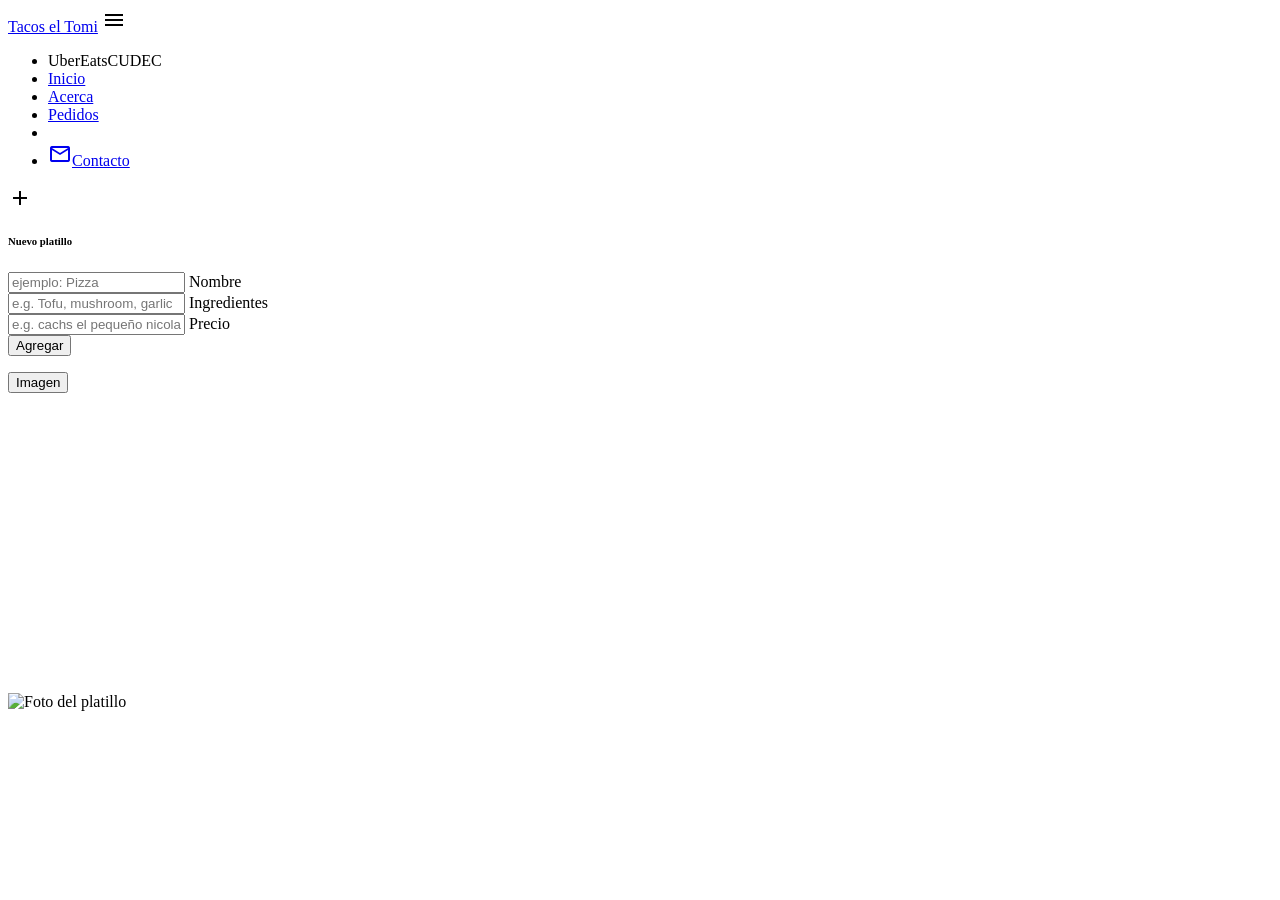
==== index.html @ f1a7c8ac "bin" ====
<html lang="en">
<head>
  <meta charset="UTF-8">
  <meta name="viewport" content="width=device-width, initial-scale=1.0">
  <meta http-equiv="X-UA-Compatible" content="ie=edge">
  <title>Tacos el Tomi</title>
  <!-- materialize icons, css & js -->
  <link type="text/css" href="/css/materialize.min.css" rel="stylesheet">
  <link href="https://fonts.googleapis.com/icon?family=Material+Icons" rel="stylesheet">
  <link type="text/css" href="/css/styles.css" rel="stylesheet">
  <script type="text/javascript" src="/js/materialize.min.js"></script>
<link rel="manifest" href="manifest.json">

<meta name="mobile-web-app-capable" content="yes">
<meta name="apple-mobile-web-app-capable" content="yes">
<meta name="application-name" content="UberEatsCUDEC">
<meta name="apple-mobile-web-app-title" content="UberEatsCUDEC">
<meta name="theme-color" content="#535353">
<meta name="msapplication-navbutton-color" content="#535353">
<meta name="apple-mobile-web-app-status-bar-style" content="black-translucent">
<meta name="viewport" content="width=device-width, initial-scale=1, shrink-to-fit=no">

<link rel="icon" type="image/png" sizes="16x16" href="icon-16x16.png">
<link rel="apple-touch-icon" type="image/png" sizes="16x16" href="icon-16x16.png">
<link rel="icon" type="image/png" sizes="32x32" href="icon-32x32.png">
<link rel="apple-touch-icon" type="image/png" sizes="32x32" href="icon-32x32.png">
<link rel="icon" type="image/png" sizes="48x48" href="icon-48x48.png">
<link rel="apple-touch-icon" type="image/png" sizes="48x48" href="icon-48x48.png">
<link rel="icon" type="image/png" sizes="64x64" href="icon-64x64.png">
<link rel="apple-touch-icon" type="image/png" sizes="64x64" href="icon-64x64.png">
<link rel="icon" type="image/png" sizes="96x96" href="icon-96x96.png">
<link rel="apple-touch-icon" type="image/png" sizes="96x96" href="icon-96x96.png">
<link rel="icon" type="image/png" sizes="128x128" href="icon-128x128.png">
<link rel="apple-touch-icon" type="image/png" sizes="128x128" href="icon-128x128.png">
<link rel="icon" type="image/png" sizes="144x144" href="icon-144x144.png">
<link rel="apple-touch-icon" type="image/png" sizes="144x144" href="icon-144x144.png">
<link rel="icon" type="image/png" sizes="152x152" href="icon-152x152.png">
<link rel="apple-touch-icon" type="image/png" sizes="152x152" href="icon-152x152.png">
<link rel="icon" type="image/png" sizes="180x180" href="icon-180x180.png">
<link rel="apple-touch-icon" type="image/png" sizes="180x180" href="icon-180x180.png">
<link rel="icon" type="image/png" sizes="192x192" href="icon-192x192.png">
<link rel="apple-touch-icon" type="image/png" sizes="192x192" href="icon-192x192.png">
<link rel="icon" type="image/png" sizes="192x192" href="icon-192x192-maskable.png">
<link rel="apple-touch-icon" type="image/png" sizes="192x192" href="icon-192x192-maskable.png">
<link rel="icon" type="image/png" sizes="384x384" href="icon-384x384.png">
<link rel="apple-touch-icon" type="image/png" sizes="384x384" href="icon-384x384.png">
<link rel="icon" type="image/png" sizes="512x512" href="icon-512x512.png">
<link rel="apple-touch-icon" type="image/png" sizes="512x512" href="icon-512x512.png">
<link rel="icon" type="image/png" sizes="512x512" href="icon-512x512-maskable.png">
<link rel="apple-touch-icon" type="image/png" sizes="512x512" href="icon-512x512-maskable.png">

</head>
<body class="grey lighten-4">

  <!-- Menu superior -->
  <nav class="z-depth-0">
    <div class="nav-wrapper container">
      <a href="/">Tacos el Tomi</span></a>
      <span class="right grey-text text-darken-1">
        <i class="material-icons sidenav-trigger" data-target="side-menu">menu</i>
      </span>
    </div>
  </nav>

  <!-- Menu lateral -->
  <ul id="side-menu" class="sidenav side-menu">
    <li><a class="subheader">UberEatsCUDEC</a></li>
    <li><a href="/" class="waves-effect">Inicio</a></li>
    <li><a href="/pages/about.html" class="waves-effect">Acerca</a></li>
    <li><a href="/pages/pedidos.html" class="waves-effect">Pedidos</a></li>
    <li><div class="divider"></div></li>
    <li><a href="/pages/contact.html" class="waves-effect">
      <i class="material-icons">mail_outline</i>Contacto</a></li>

  </ul>

  <!-- Lista de platillos -->
  <div class="recipes container grey-text text-darken-1">
    
  </div>

  <div class="center">
    <a class="btn-floating btn-small btn-large add-btn sidenav-trigger" data-target="side-form">
      <i class="material-icons">add</i>
    </a>
  </div>

  <!-- Agregar platillo -->
  <div id="side-form" class="sidenav side-form">
    <form class="add-recipe container section">
      <h6 >Nuevo platillo</h6>
      <div class="divider"></div>
      <div class="input-field">
        <input placeholder="ejemplo: Pizza" id="title" type="text" class="validate">
        <label for="title">Nombre</label>
      </div>
      <div class="input-field">
        <input placeholder="e.g. Tofu, mushroom, garlic" id="ingredients" type="text" class="validate">
        <label for="ingredients">Ingredientes</label>
      </div>
            <div class="input-field">
        <input placeholder="e.g. cachs el pequeño nicolachs" id="Precio" type="text" class="validate">
        <label for="ingredients">Precio</label>
      </div>

      <div class="input-field center">
        <button id="btnAgregarPlatillo" class="btn-small">Agregar</button>
      </div>
    </form>
    <button id="btnFoto">Imagen</button>
    <div id="camara">
        <video id="video">No hay disponible</video>
        </div>
        <canvas id="canvas"></canvas> 
        <div id="salida">
            <img id="foto" src="" alt="Foto del platillo">
        </div>
    </div>
  </div>

  <script src="https://www.gstatic.com/firebasejs/6.0.1/firebase-app.js">
  </script>

  <script src="https://www.gstatic.com/firebasejs/6.0.1/firebase-firestore.js">
  </script>
 


  <script src="/js/firebase.js"></script>
  <script src="/js/index.js"></script>
  <script src="/js/db.js"></script>

  <script>if (typeof navigation. serviceWorker !== 'undefinend'){
    navigator.serviceWorker.register('sw.js')
  }
</script>

</body>
</html>
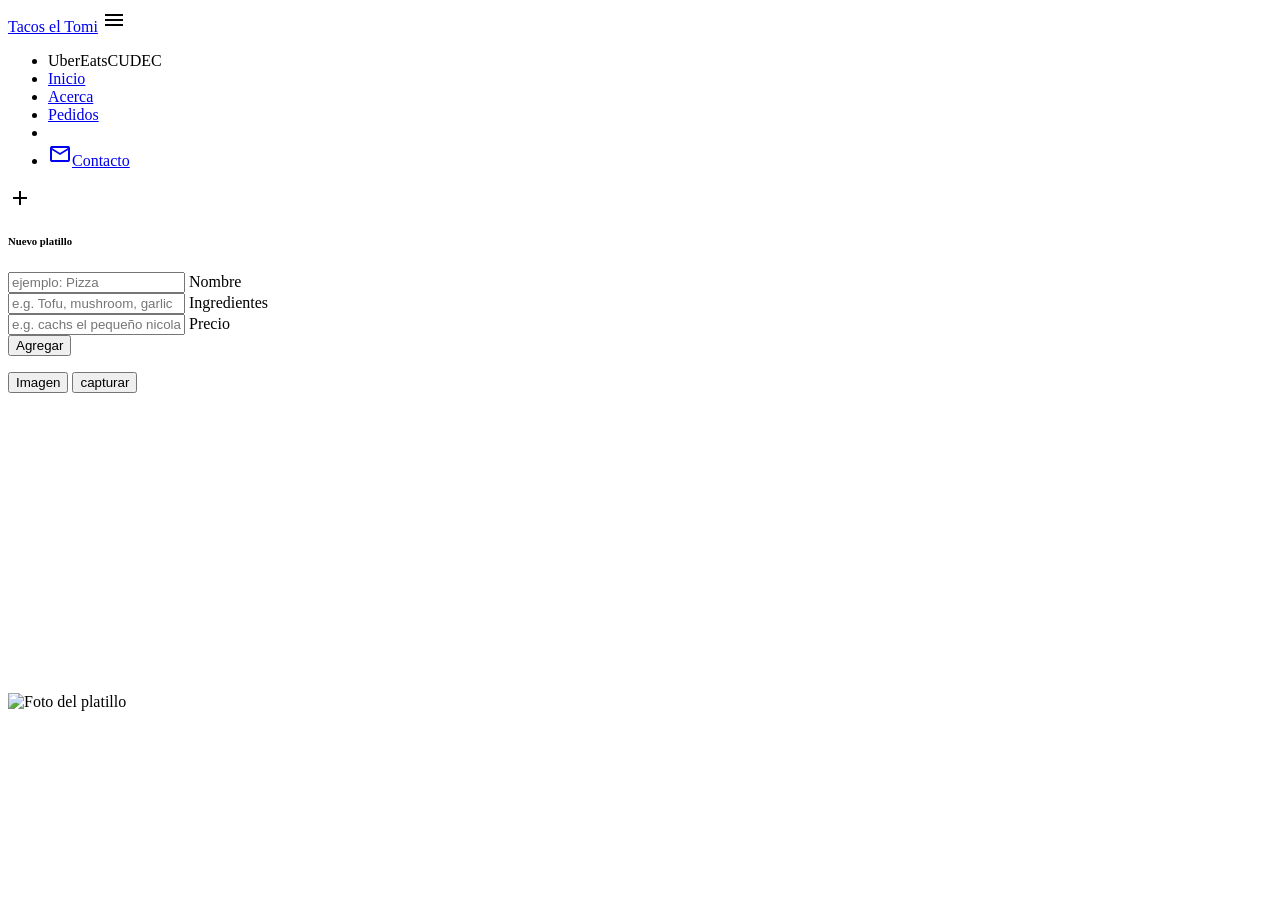
==== commit 6ec60efe: "cam index" ====
--- a/index.html
+++ b/index.html
@@ -5,57 +5,68 @@
   <meta http-equiv="X-UA-Compatible" content="ie=edge">
   <title>Tacos el Tomi</title>
   <!-- materialize icons, css & js -->
-  <link type="text/css" href="/css/materialize.min.css" rel="stylesheet">
+  <link type="text/css" href="css/materialize.min.css" rel="stylesheet">
   <link href="https://fonts.googleapis.com/icon?family=Material+Icons" rel="stylesheet">
-  <link type="text/css" href="/css/styles.css" rel="stylesheet">
-  <script type="text/javascript" src="/js/materialize.min.js"></script>
+  <link type="text/css" href="css/styles.css" rel="stylesheet">
+  <script type="text/javascript" src="js/materialize.min.js"></script>
 <link rel="manifest" href="manifest.json">
 
 <meta name="mobile-web-app-capable" content="yes">
 <meta name="apple-mobile-web-app-capable" content="yes">
 <meta name="application-name" content="UberEatsCUDEC">
 <meta name="apple-mobile-web-app-title" content="UberEatsCUDEC">
-<meta name="theme-color" content="#535353">
-<meta name="msapplication-navbutton-color" content="#535353">
-<meta name="apple-mobile-web-app-status-bar-style" content="black-translucent">
 <meta name="viewport" content="width=device-width, initial-scale=1, shrink-to-fit=no">
 
-<link rel="icon" type="image/png" sizes="16x16" href="icon-16x16.png">
-<link rel="apple-touch-icon" type="image/png" sizes="16x16" href="icon-16x16.png">
-<link rel="icon" type="image/png" sizes="32x32" href="icon-32x32.png">
-<link rel="apple-touch-icon" type="image/png" sizes="32x32" href="icon-32x32.png">
-<link rel="icon" type="image/png" sizes="48x48" href="icon-48x48.png">
-<link rel="apple-touch-icon" type="image/png" sizes="48x48" href="icon-48x48.png">
-<link rel="icon" type="image/png" sizes="64x64" href="icon-64x64.png">
-<link rel="apple-touch-icon" type="image/png" sizes="64x64" href="icon-64x64.png">
-<link rel="icon" type="image/png" sizes="96x96" href="icon-96x96.png">
-<link rel="apple-touch-icon" type="image/png" sizes="96x96" href="icon-96x96.png">
-<link rel="icon" type="image/png" sizes="128x128" href="icon-128x128.png">
-<link rel="apple-touch-icon" type="image/png" sizes="128x128" href="icon-128x128.png">
-<link rel="icon" type="image/png" sizes="144x144" href="icon-144x144.png">
-<link rel="apple-touch-icon" type="image/png" sizes="144x144" href="icon-144x144.png">
-<link rel="icon" type="image/png" sizes="152x152" href="icon-152x152.png">
-<link rel="apple-touch-icon" type="image/png" sizes="152x152" href="icon-152x152.png">
-<link rel="icon" type="image/png" sizes="180x180" href="icon-180x180.png">
-<link rel="apple-touch-icon" type="image/png" sizes="180x180" href="icon-180x180.png">
-<link rel="icon" type="image/png" sizes="192x192" href="icon-192x192.png">
-<link rel="apple-touch-icon" type="image/png" sizes="192x192" href="icon-192x192.png">
-<link rel="icon" type="image/png" sizes="192x192" href="icon-192x192-maskable.png">
-<link rel="apple-touch-icon" type="image/png" sizes="192x192" href="icon-192x192-maskable.png">
-<link rel="icon" type="image/png" sizes="384x384" href="icon-384x384.png">
-<link rel="apple-touch-icon" type="image/png" sizes="384x384" href="icon-384x384.png">
-<link rel="icon" type="image/png" sizes="512x512" href="icon-512x512.png">
-<link rel="apple-touch-icon" type="image/png" sizes="512x512" href="icon-512x512.png">
-<link rel="icon" type="image/png" sizes="512x512" href="icon-512x512-maskable.png">
-<link rel="apple-touch-icon" type="image/png" sizes="512x512" href="icon-512x512-maskable.png">
+<link rel="manifest" href="manifest.json">
 
+<link rel="icon" type="image/png" sizes="16x16" href="img/pwa-assets/icon-16x16.png">
+<link rel="apple-touch-icon" type="image/png" sizes="16x16" href="img/pwa-assets/icon-16x16.png">
+
+<link rel="icon" type="image/png" sizes="32x32" href="img/pwa-assets/icon-32x32.png">
+<link rel="apple-touch-icon" type="image/png" sizes="32x32" href="img/pwa-assets/icon-32x32.png">
+
+<link rel="icon" type="image/png" sizes="48x48" href="img/pwa-assets/icon-48x48.png">
+<link rel="apple-touch-icon" type="image/png" sizes="48x48" href="img/pwa-assets/icon-48x48.png">
+
+<link rel="icon" type="image/png" sizes="64x64" href="img/pwa-assets/icon-64x64.png">
+<link rel="apple-touch-icon" type="image/png" sizes="64x64" href="img/pwa-assets/icon-64x64.png">
+
+<link rel="icon" type="image/png" sizes="96x96" href="img/pwa-assets/icon-96x96.png">
+<link rel="apple-touch-icon" type="image/png" sizes="96x96" href="img/pwa-assets/icon-96x96.png">
+
+<link rel="icon" type="image/png" sizes="128x128" href="img/pwa-assets/icon-128x128.png">
+<link rel="apple-touch-icon" type="image/png" sizes="128x128" href="img/pwa-assets/icon-128x128.png">
+
+<link rel="icon" type="image/png" sizes="144x144" href="img/pwa-assets/icon-144x144.png">
+<link rel="apple-touch-icon" type="image/png" sizes="144x144" href="img/pwa-assets/icon-144x144.png">
+
+<link rel="icon" type="image/png" sizes="152x152" href="img/pwa-assets/icon-152x152.png">
+<link rel="apple-touch-icon" type="image/png" sizes="152x152" href="img/pwa-assets/icon-152x152.png">
+
+<link rel="icon" type="image/png" sizes="180x180" href="img/pwa-assets/icon-180x180.png">
+<link rel="apple-touch-icon" type="image/png" sizes="180x180" href="img/pwa-assets/icon-180x180.png">
+
+<link rel="icon" type="image/png" sizes="192x192" href="img/pwa-assets/icon-192x192.png">
+<link rel="apple-touch-icon" type="image/png" sizes="192x192" href="img/pwa-assets/icon-192x192.png">
+
+<link rel="icon" type="image/png" sizes="192x192" href="img/pwa-assets/icon-192x192-maskable.png">
+<link rel="apple-touch-icon" type="image/png" sizes="192x192" href="img/pwa-assets/icon-192x192-maskable.png">
+
+<link rel="icon" type="image/png" sizes="384x384" href="img/pwa-assets/icon-384x384.png">
+<link rel="apple-touch-icon" type="image/png" sizes="384x384" href="img/pwa-assets/icon-384x384.png">
+
+<link rel="icon" type="image/png" sizes="512x512" href="img/pwa-assets/icon-512x512.png">
+<link rel="apple-touch-icon" type="image/png" sizes="512x512" href="img/pwa-assets/icon-512x512.png">
+
+<link rel="icon" type="image/png" sizes="512x512" href="img/pwa-assets/icon-512x512-maskable.png">
+<link rel="apple-touch-icon" type="image/png" sizes="512x512" href="img/pwa-assets/icon-512x512-maskable.png">
 </head>
 <body class="grey lighten-4">
 
   <!-- Menu superior -->
   <nav class="z-depth-0">
     <div class="nav-wrapper container">
-      <a href="/">Tacos el Tomi</span></a>
+      <a href="index.html">Tacos el Tomi</span></a>
       <span class="right grey-text text-darken-1">
         <i class="material-icons sidenav-trigger" data-target="side-menu">menu</i>
       </span>
@@ -65,11 +76,11 @@
   <!-- Menu lateral -->
   <ul id="side-menu" class="sidenav side-menu">
     <li><a class="subheader">UberEatsCUDEC</a></li>
-    <li><a href="/" class="waves-effect">Inicio</a></li>
-    <li><a href="/pages/about.html" class="waves-effect">Acerca</a></li>
-    <li><a href="/pages/pedidos.html" class="waves-effect">Pedidos</a></li>
+    <li><a href="index.html" class="waves-effect">Inicio</a></li>
+    <li><a href="pages/about.html" class="waves-effect">Acerca</a></li>
+    <li><a href="pages/pedidos.html" class="waves-effect">Pedidos</a></li>
     <li><div class="divider"></div></li>
-    <li><a href="/pages/contact.html" class="waves-effect">
+    <li><a href="pages/contact.html" class="waves-effect">
       <i class="material-icons">mail_outline</i>Contacto</a></li>
 
   </ul>
@@ -108,6 +119,7 @@
       </div>
     </form>
     <button id="btnFoto">Imagen</button>
+    <button id="tomarFoto">capturar</button>
     <div id="camara">
         <video id="video">No hay disponible</video>
         </div>
@@ -126,11 +138,11 @@
  
 
 
-  <script src="/js/firebase.js"></script>
-  <script src="/js/index.js"></script>
-  <script src="/js/db.js"></script>
+  <script src="js/firebase.js"></script>
+  <script src="js/index.js"></script>
+  <script src="js/db.js"></script>
 
-  <script>if (typeof navigation. serviceWorker !== 'undefinend'){
+  <script>if (typeof navigation.serviceWorker !== 'undefinend'){
     navigator.serviceWorker.register('sw.js')
   }
 </script>
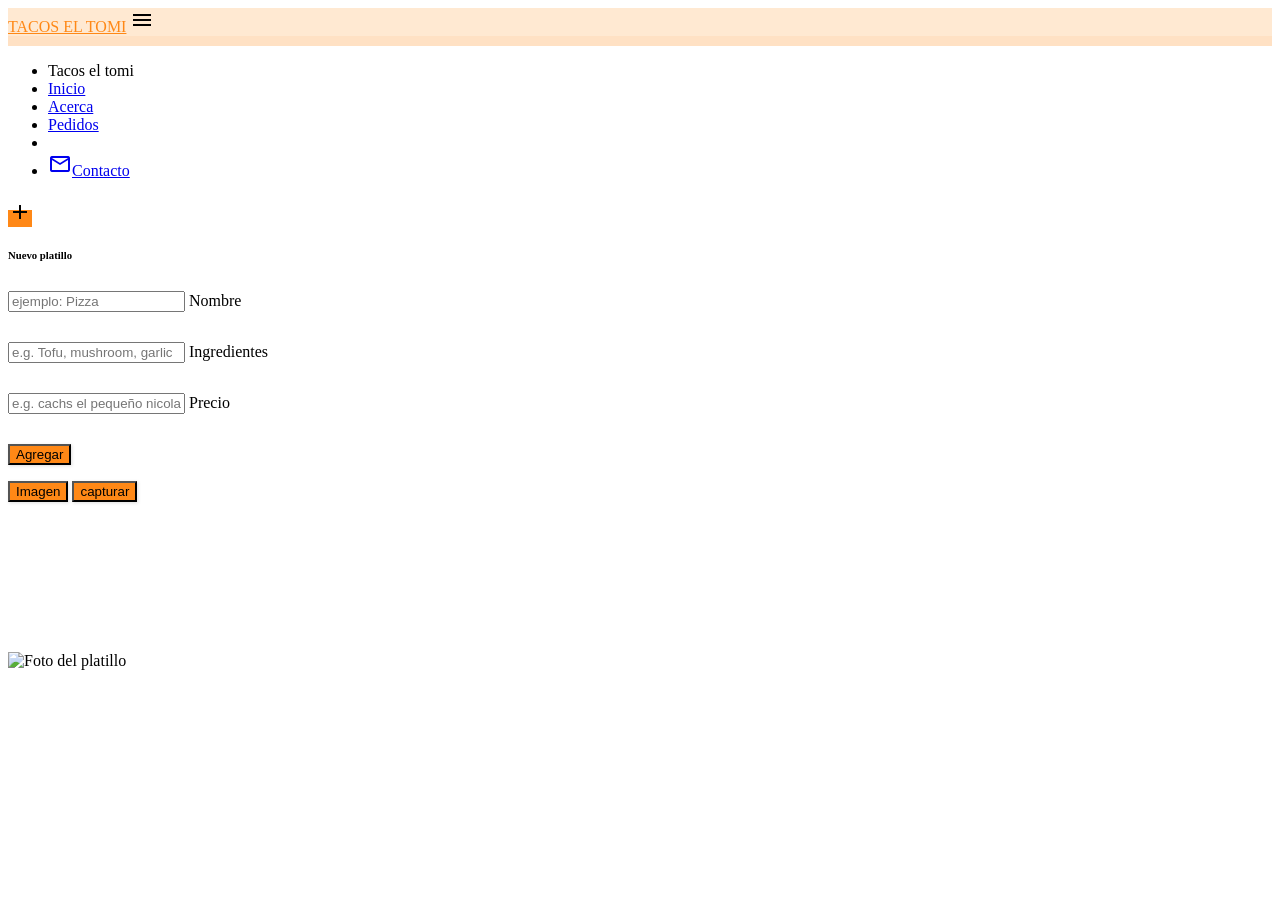
==== commit 2317f60d: "mucho de read y nombre porque deje food y era tacos el tomi" ====
--- a/index.html
+++ b/index.html
@@ -19,54 +19,54 @@
 
 <link rel="manifest" href="manifest.json">
 
-<link rel="icon" type="image/png" sizes="16x16" href="img/pwa-assets/icon-16x16.png">
-<link rel="apple-touch-icon" type="image/png" sizes="16x16" href="img/pwa-assets/icon-16x16.png">
+<link rel="icon" type="image/png" sizes="16x16" href="img/pwa-assets/icons/icon-16x16.png">
+<link rel="apple-touch-icon" type="image/png" sizes="16x16" href="img/pwa-assets/icons/icon-16x16.png">
 
-<link rel="icon" type="image/png" sizes="32x32" href="img/pwa-assets/icon-32x32.png">
-<link rel="apple-touch-icon" type="image/png" sizes="32x32" href="img/pwa-assets/icon-32x32.png">
+<link rel="icon" type="image/png" sizes="32x32" href="img/pwa-assets/icons/icon-32x32.png">
+<link rel="apple-touch-icon" type="image/png" sizes="32x32" href="img/pwa-assets/icons/icon-32x32.png">
 
-<link rel="icon" type="image/png" sizes="48x48" href="img/pwa-assets/icon-48x48.png">
-<link rel="apple-touch-icon" type="image/png" sizes="48x48" href="img/pwa-assets/icon-48x48.png">
+<link rel="icon" type="image/png" sizes="48x48" href="img/pwa-assets/icons/icon-48x48.png">
+<link rel="apple-touch-icon" type="image/png" sizes="48x48" href="img/pwa-assets/icons/icon-48x48.png">
 
-<link rel="icon" type="image/png" sizes="64x64" href="img/pwa-assets/icon-64x64.png">
-<link rel="apple-touch-icon" type="image/png" sizes="64x64" href="img/pwa-assets/icon-64x64.png">
+<link rel="icon" type="image/png" sizes="64x64" href="img/pwa-assets/icons/icon-64x64.png">
+<link rel="apple-touch-icon" type="image/png" sizes="64x64" href="img/pwa-assets/icons/icon-64x64.png">
 
-<link rel="icon" type="image/png" sizes="96x96" href="img/pwa-assets/icon-96x96.png">
-<link rel="apple-touch-icon" type="image/png" sizes="96x96" href="img/pwa-assets/icon-96x96.png">
+<link rel="icon" type="image/png" sizes="96x96" href="img/pwa-assets/icons/icon-96x96.png">
+<link rel="apple-touch-icon" type="image/png" sizes="96x96" href="img/pwa-assets/icons/icon-96x96.png">
 
-<link rel="icon" type="image/png" sizes="128x128" href="img/pwa-assets/icon-128x128.png">
-<link rel="apple-touch-icon" type="image/png" sizes="128x128" href="img/pwa-assets/icon-128x128.png">
+<link rel="icon" type="image/png" sizes="128x128" href="img/pwa-assets/icons/icon-128x128.png">
+<link rel="apple-touch-icon" type="image/png" sizes="128x128" href="img/pwa-assets/icons/icon-128x128.png">
 
-<link rel="icon" type="image/png" sizes="144x144" href="img/pwa-assets/icon-144x144.png">
-<link rel="apple-touch-icon" type="image/png" sizes="144x144" href="img/pwa-assets/icon-144x144.png">
+<link rel="icon" type="image/png" sizes="144x144" href="img/pwa-assets/icons/icon-144x144.png">
+<link rel="apple-touch-icon" type="image/png" sizes="144x144" href="img/pwa-assets/icons/icon-144x144.png">
 
-<link rel="icon" type="image/png" sizes="152x152" href="img/pwa-assets/icon-152x152.png">
-<link rel="apple-touch-icon" type="image/png" sizes="152x152" href="img/pwa-assets/icon-152x152.png">
+<link rel="icon" type="image/png" sizes="152x152" href="img/pwa-assets/icons/icon-152x152.png">
+<link rel="apple-touch-icon" type="image/png" sizes="152x152" href="img/pwa-assets/icons/icon-152x152.png">
 
-<link rel="icon" type="image/png" sizes="180x180" href="img/pwa-assets/icon-180x180.png">
-<link rel="apple-touch-icon" type="image/png" sizes="180x180" href="img/pwa-assets/icon-180x180.png">
+<link rel="icon" type="image/png" sizes="180x180" href="img/pwa-assets/icons/icon-180x180.png">
+<link rel="apple-touch-icon" type="image/png" sizes="180x180" href="img/pwa-assets/icons/icon-180x180.png">
 
-<link rel="icon" type="image/png" sizes="192x192" href="img/pwa-assets/icon-192x192.png">
-<link rel="apple-touch-icon" type="image/png" sizes="192x192" href="img/pwa-assets/icon-192x192.png">
+<link rel="icon" type="image/png" sizes="192x192" href="img/pwa-assets/icons/icon-192x192.png">
+<link rel="apple-touch-icon" type="image/png" sizes="192x192" href="img/pwa-assets/icons/icon-192x192.png">
 
-<link rel="icon" type="image/png" sizes="192x192" href="img/pwa-assets/icon-192x192-maskable.png">
-<link rel="apple-touch-icon" type="image/png" sizes="192x192" href="img/pwa-assets/icon-192x192-maskable.png">
+<link rel="icon" type="image/png" sizes="192x192" href="img/pwa-assets/icons/icon-192x192-maskable.png">
+<link rel="apple-touch-icon" type="image/png" sizes="192x192" href="img/pwa-assets/icons/icon-192x192-maskable.png">
 
-<link rel="icon" type="image/png" sizes="384x384" href="img/pwa-assets/icon-384x384.png">
-<link rel="apple-touch-icon" type="image/png" sizes="384x384" href="img/pwa-assets/icon-384x384.png">
+<link rel="icon" type="image/png" sizes="384x384" href="img/pwa-assets/icons/icon-384x384.png">
+<link rel="apple-touch-icon" type="image/png" sizes="384x384" href="img/pwa-assets/icons/icon-384x384.png">
 
-<link rel="icon" type="image/png" sizes="512x512" href="img/pwa-assets/icon-512x512.png">
-<link rel="apple-touch-icon" type="image/png" sizes="512x512" href="img/pwa-assets/icon-512x512.png">
+<link rel="icon" type="image/png" sizes="512x512" href="img/pwa-assets/icons/icon-512x512.png">
+<link rel="apple-touch-icon" type="image/png" sizes="512x512" href="img/pwa-assets/icons/icon-512x512.png">
 
-<link rel="icon" type="image/png" sizes="512x512" href="img/pwa-assets/icon-512x512-maskable.png">
-<link rel="apple-touch-icon" type="image/png" sizes="512x512" href="img/pwa-assets/icon-512x512-maskable.png">
+<link rel="icon" type="image/png" sizes="512x512" href="img/pwa-assets/icons/icon-512x512-maskable.png">
+<link rel="apple-touch-icon" type="image/png" sizes="512x512" href="img/pwa-assets/icons/icon-512x512-maskable.png">
 </head>
 <body class="grey lighten-4">
 
   <!-- Menu superior -->
   <nav class="z-depth-0">
     <div class="nav-wrapper container">
-      <a href="index.html">Tacos el Tomi</span></a>
+      <a href="index.html">Tacos el Tomi</a>
       <span class="right grey-text text-darken-1">
         <i class="material-icons sidenav-trigger" data-target="side-menu">menu</i>
       </span>
@@ -75,7 +75,7 @@
 
   <!-- Menu lateral -->
   <ul id="side-menu" class="sidenav side-menu">
-    <li><a class="subheader">UberEatsCUDEC</a></li>
+    <li><a class="subheader">Tacos el tomi</a></li>
     <li><a href="index.html" class="waves-effect">Inicio</a></li>
     <li><a href="pages/about.html" class="waves-effect">Acerca</a></li>
     <li><a href="pages/pedidos.html" class="waves-effect">Pedidos</a></li>
@@ -142,10 +142,10 @@
   <script src="js/index.js"></script>
   <script src="js/db.js"></script>
 
-  <script>if (typeof navigation.serviceWorker !== 'undefinend'){
+  <script>if (typeof navigator.serviceWorker !== 'undefined'){
     navigator.serviceWorker.register('sw.js')
   }
 </script>
 
 </body>
-</html>+</html>
--- a/css/styles.css
+++ b/css/styles.css
@@ -0,0 +1,78 @@
+/* colours */
+:root{
+  --primary: #FFE9D2;
+  --secondary: #FFE1C4;
+  --title: #FF8816;
+}
+
+/* layout styles */
+nav{
+  background: var(--primary);
+  border-bottom: 10px solid var(--secondary);
+}
+nav a{
+  text-transform: uppercase;
+  color: var(--title);
+}
+nav a span{
+  font-weight: bold;
+}
+nav .sidenav-trigger{
+  margin: 0;
+}
+
+/* recipe styles */
+.recipes{
+  margin-top: 20px;
+}
+.card-panel.recipe{
+  border-radius: 8px;
+  padding: 10px;
+  box-shadow: 0px 1px 3px rgba(90,90,90,0.1);
+  display: grid;
+  grid-template-columns: 2fr 6fr 1fr;
+  grid-template-areas: "image details delete";
+  position: relative;
+}
+.recipe img{
+  grid-area: image;
+  max-width: 60px;
+}
+.recipe-details{
+  grid-area: details;
+  margin-top: 6px;
+}
+.recipe-delete{
+  grid-area: delete;
+  position: absolute;
+  bottom: 0px;
+  right: 0px;
+}
+.recipe-delete i{
+  font-size: 18px;
+}
+.recipe-title{
+  font-weight: bold;
+}
+.recipe-ingredients{
+  font-size: 0.8em;
+}
+
+/* form-styles */
+.add-btn{
+  background: var(--title) !important;
+}
+input{
+  box-shadow: none !important;
+  -webkit-box-shadow: none !important;
+}
+.side-form button{
+  background: var(--title);
+  box-shadow: 1px 1px 3px rgba(90,90,90,0.2);
+}
+form .input-field{
+  margin-top: 30px;
+}
+#canvas{
+  display: none;
+}
